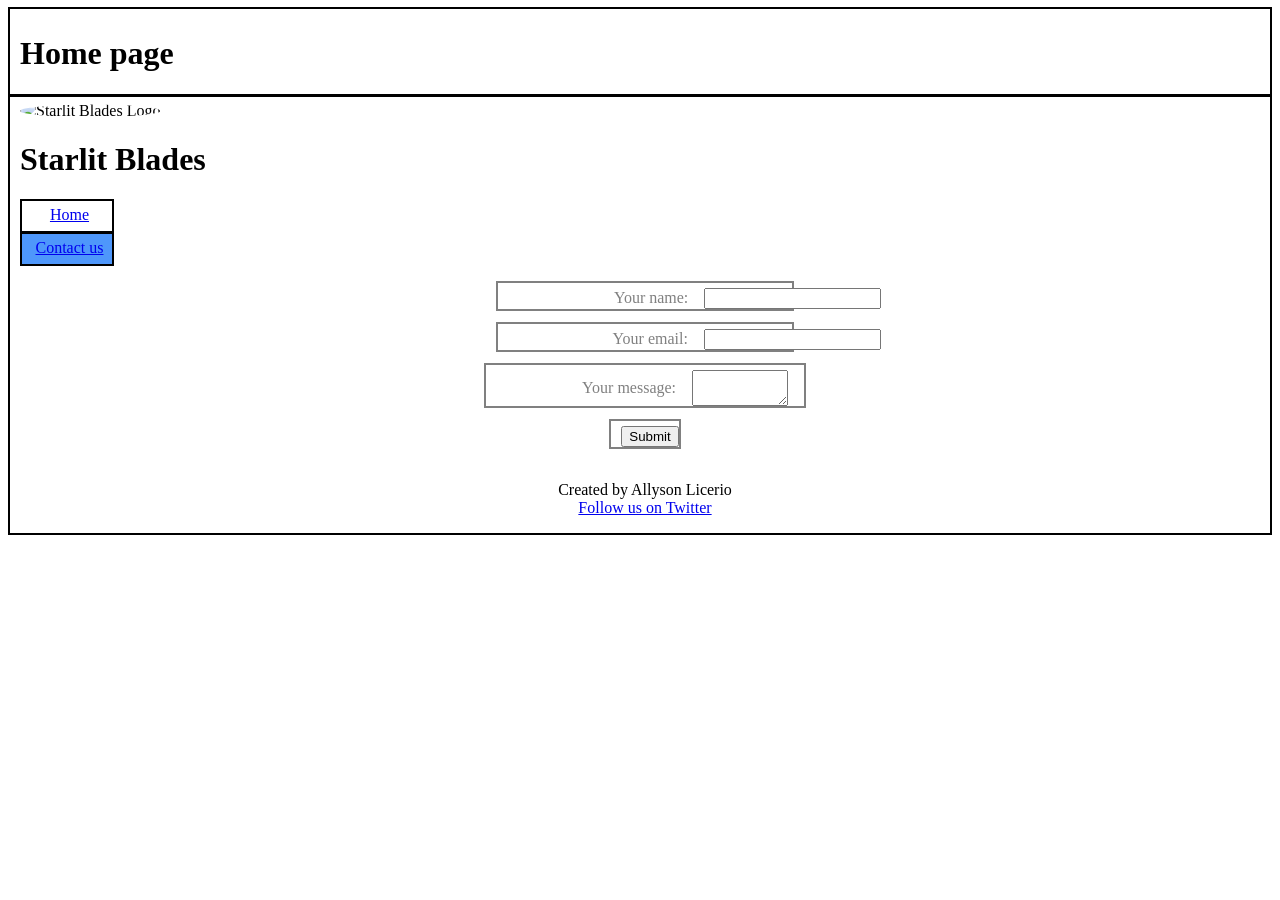
==== contact.html @ 7c6363e6 "circle-border" ====
<!DOCTYPE html>
<html lang="en">
<head>
    <meta charset="UTF-8">
    <meta name="viewport" content="width=device-width, initial-scale=1.0">
    <link rel="stylesheet" href="styles.css">
    <title>Interactive Webpage</title>
</head>
<div class="container">
<body> <!-- Header & home page -->
    <div>
        <h1>Home page</h1> <!--add 3 circles-->
    </div>
        <div class="container"><!--line of separation-->
    <header> <!--logo-->
        <img id="img" src="C:\Users\brend\Desktop\software development\web development\lab\lab5\creating-an-interactive-website\image\star_web_logo.jpg" alt="Starlit Blades Logo" class="logo" style="width: 100px;">
        <h1>Starlit Blades</h1> <!--name of store-->
        <div class="div2 border a:hover">
            <nav> <!--center-->
            <a href="index.html">Home</a><br> <!--navigation to home & contact page-->
        </div>
        <div class="div1 border a:hover">
            <a href="contact.html">Contact us</a><br>
            </nav>
        </div>
    </header>
    <!--contact page content-->
        <main>
            <form class="contact-form"> <!--center-->
                <div class="form-row">
                    <label for="name">Your name:</label>
                    <input type="text" id="name" name="name" required><br>
                </div>
                <div class="form-row">
                    <label for="email">Your email:</label>
                    <input type="email" id="email" name="email" required><br>
                </div>
                <div class="form-row">
                    <label for="message">Your message:</label>
                    <textarea id="message" name="message" required></textarea><br>
                </div>
                    <div>
                    <button type="submit">Submit</button>
                </div>
            </form>
        </main>
    <!--footer section-->
    <footer>
        <p>Created by Allyson Licerio <br>
        <a href="#" target="_blank">Follow us on Twitter</a></p>
    </footer>
        </div>
</body>
</div>
</html>
---- styles.css ----
footer {
    text-align: center;
}

.container {
  display: flex;
  justify-content: center;
  flex-direction: column;
}

.container div {
    border-style: solid;
    border: 2px solid;
    margin-top: -1px;
    padding-top: 5px;
    padding-left: 10px;
}

.div1 {
    text-align: center;
    background-color: rgb(78, 151, 251);
    width: 75px;
    height: 20px;
    padding: 5px;
}

.div2 {
    text-align: center;
    width: 75px;
    height: 20px;
    padding: 5px;
}


.border a:hover {
    background-color: rgb(78, 151, 251);
    color: white;
} 

#img {
    clip-path: ellipse(50% 35%);
}

.circle { 
    height: 20px;
    width: 20px;
    border-radius: 50%;
}

.circle div { /* fix circles */
    display: flex;
    justify-content: flex-end;
}


/* centering form & input rigth */
/* Basic layout */
.contact-form {
    margin: 0 auto;
    padding: 16px;
}

.form-row {
    display: flex;
    align-items: center;      /* vertically center label and input */
    gap: 16px;
    margin-bottom: 12px;
}

/* Left column: labels */
.form-row > label {
    flex: 0 0 180px;          /* fixed label column width */
    text-align: right;        /* align label text to the right edge */
    border: none;
}

form {
    display: flex;
    flex-direction: column;
    align-items: center;
    color: grey;
    margin: 0;
    padding: 0;
}

.form-actions button {
  padding: 10px 16px;
  border: none;
  background: #0a66c2;
  color: #fff;
  border-radius: 4px;
  cursor: pointer;
}
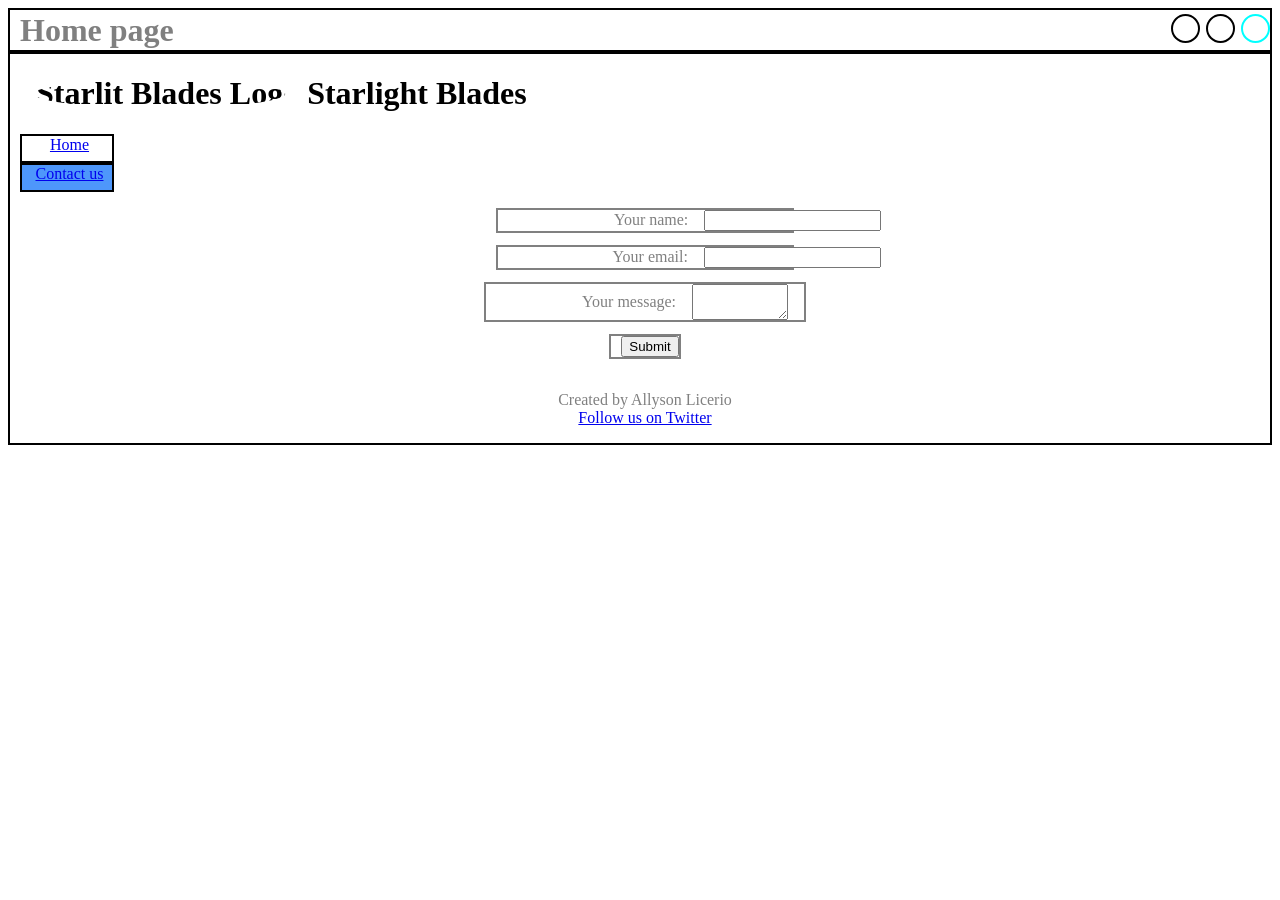
==== commit 3fd867c4: "contact" ====
--- a/contact.html
+++ b/contact.html
@@ -8,13 +8,17 @@
 </head>
 <div class="container">
 <body> <!-- Header & home page -->
-    <div>
-        <h1>Home page</h1> <!--add 3 circles-->
+    <div class="header-top">
+        <h1 class="style-grey">Home page</h1> <!--add 3 circles-->
+        <span class="no-border">
+            <span class="circle"></span>
+            <span class="circle"></span>
+            <span class="circle circle-blue"> </span>
+        </span>
     </div>
         <div class="container"><!--line of separation-->
     <header> <!--logo-->
-        <img id="img" src="C:\Users\brend\Desktop\software development\web development\lab\lab5\creating-an-interactive-website\image\star_web_logo.jpg" alt="Starlit Blades Logo" class="logo" style="width: 100px;">
-        <h1>Starlit Blades</h1> <!--name of store-->
+        <h1><img id="img" src="C:\Users\brend\Desktop\software development\web development\lab\lab5\creating-an-interactive-website\image\star_web_logo.jpg" alt="Starlit Blades Logo" class="logo" style="width: 100px;"> Starlight Blades</h1>
         <div class="div2 border a:hover">
             <nav> <!--center-->
             <a href="index.html">Home</a><br> <!--navigation to home & contact page-->
--- a/styles.css
+++ b/styles.css
@@ -1,18 +1,25 @@
 footer {
     text-align: center;
+    color: grey;
+}
+
+.header-top {
+    display: flex;
+    height: 40px;
+    align-items: center;          /* vertically center header and circles */
+    justify-content: space-between
 }
 
 .container {
-  display: flex;
-  justify-content: center;
-  flex-direction: column;
+    display: flex;
+    justify-content: center;
+    flex-direction: column;
 }
 
 .container div {
     border-style: solid;
     border: 2px solid;
-    margin-top: -1px;
-    padding-top: 5px;
+    padding-top: 0px;
     padding-left: 10px;
 }
 
@@ -38,20 +45,25 @@
 } 
 
 #img {
-    clip-path: ellipse(50% 35%);
+    clip-path: ellipse(45% 38%);
 }
 
-.circle { 
-    height: 20px;
-    width: 20px;
-    border-radius: 50%;
+.no-border {
+    border: none;
 }
 
-.circle div { /* fix circles */
-    display: flex;
-    justify-content: flex-end;
+.circle {
+  height: 25px;
+  width: 25px;
+  border-radius: 50%;
+  display: inline-block;
+  border: 2px solid black;
+  margin-left: 2px;
 }
 
+.circle-blue {
+    border-color: aqua;
+}
 
 /* centering form & input rigth */
 /* Basic layout */
@@ -86,8 +98,9 @@
 .form-actions button {
   padding: 10px 16px;
   border: none;
-  background: #0a66c2;
-  color: #fff;
-  border-radius: 4px;
   cursor: pointer;
 }
+
+.style-grey {
+    color: grey;
+}
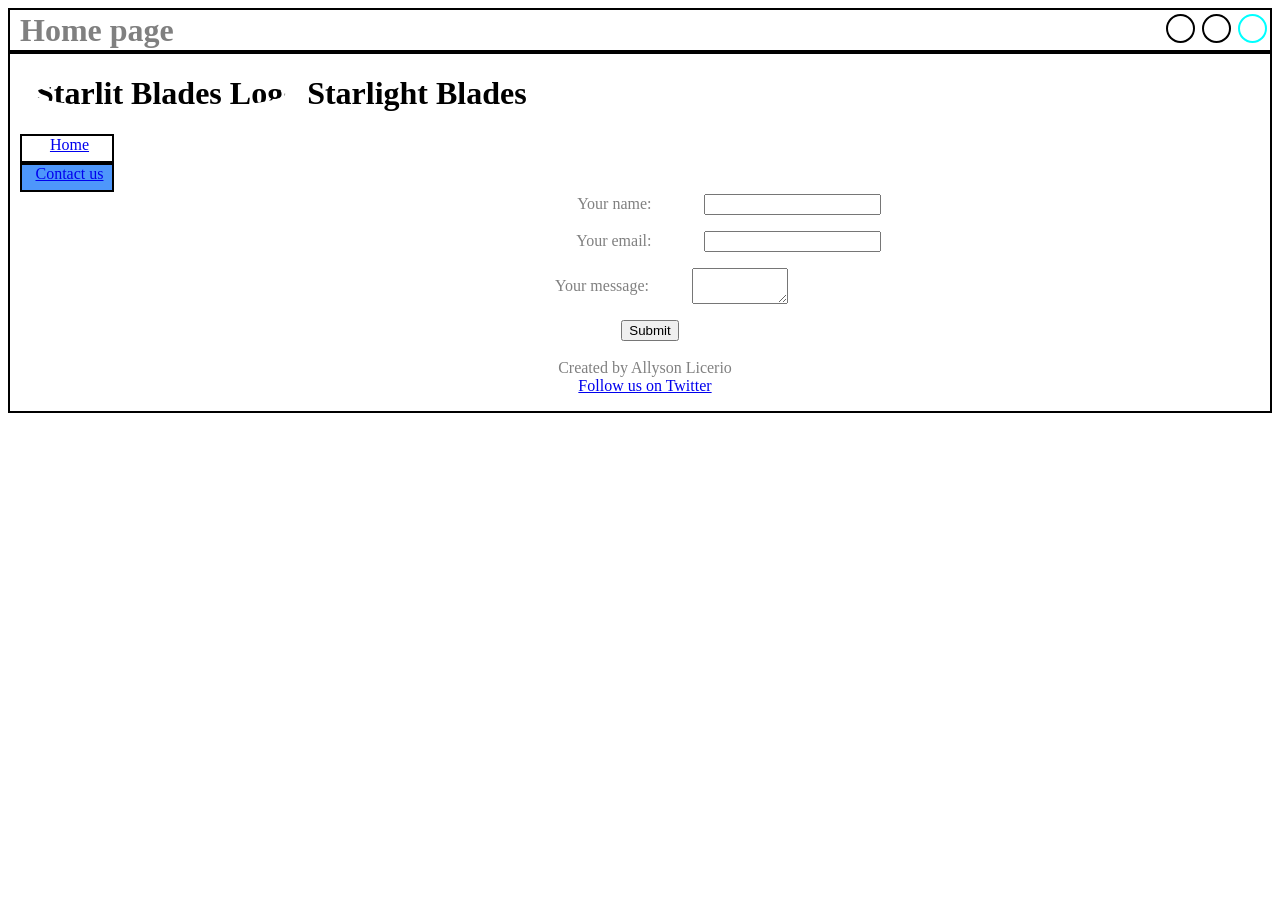
==== commit 3d61e177: "styles" ====
--- a/contact.html
+++ b/contact.html
@@ -30,12 +30,13 @@
     </header>
     <!--contact page content-->
         <main>
+            <form class="no-border">
             <form class="contact-form"> <!--center-->
                 <div class="form-row">
                     <label for="name">Your name:</label>
                     <input type="text" id="name" name="name" required><br>
                 </div>
-                <div class="form-row">
+                <div class="form-row border">
                     <label for="email">Your email:</label>
                     <input type="email" id="email" name="email" required><br>
                 </div>
@@ -47,6 +48,7 @@
                     <button type="submit">Submit</button>
                 </div>
             </form>
+            </form>
         </main>
     <!--footer section-->
     <footer>
--- a/styles.css
+++ b/styles.css
@@ -6,7 +6,7 @@
 .header-top {
     display: flex;
     height: 40px;
-    align-items: center;          /* vertically center header and circles */
+    align-items: center;         /* vertically center header and circles */
     justify-content: space-between
 }
 
@@ -52,21 +52,20 @@
     border: none;
 }
 
+
 .circle {
   height: 25px;
   width: 25px;
   border-radius: 50%;
   display: inline-block;
   border: 2px solid black;
-  margin-left: 2px;
+  margin-right: 3px;
 }
 
 .circle-blue {
     border-color: aqua;
 }
 
-/* centering form & input rigth */
-/* Basic layout */
 .contact-form {
     margin: 0 auto;
     padding: 16px;
@@ -74,33 +73,27 @@
 
 .form-row {
     display: flex;
-    align-items: center;      /* vertically center label and input */
-    gap: 16px;
+    align-items: center;    
     margin-bottom: 12px;
 }
 
-/* Left column: labels */
 .form-row > label {
-    flex: 0 0 180px;          /* fixed label column width */
-    text-align: right;        /* align label text to the right edge */
-    border: none;
+    flex: 0 0 180px;          
+    text-align: center;
+    color: grey;     
 }
 
 form {
     display: flex;
     flex-direction: column;
     align-items: center;
-    color: grey;
-    margin: 0;
-    padding: 0;
+    color: white;
 }
 
 .form-actions button {
-  padding: 10px 16px;
-  border: none;
   cursor: pointer;
 }
 
 .style-grey {
     color: grey;
-}+}
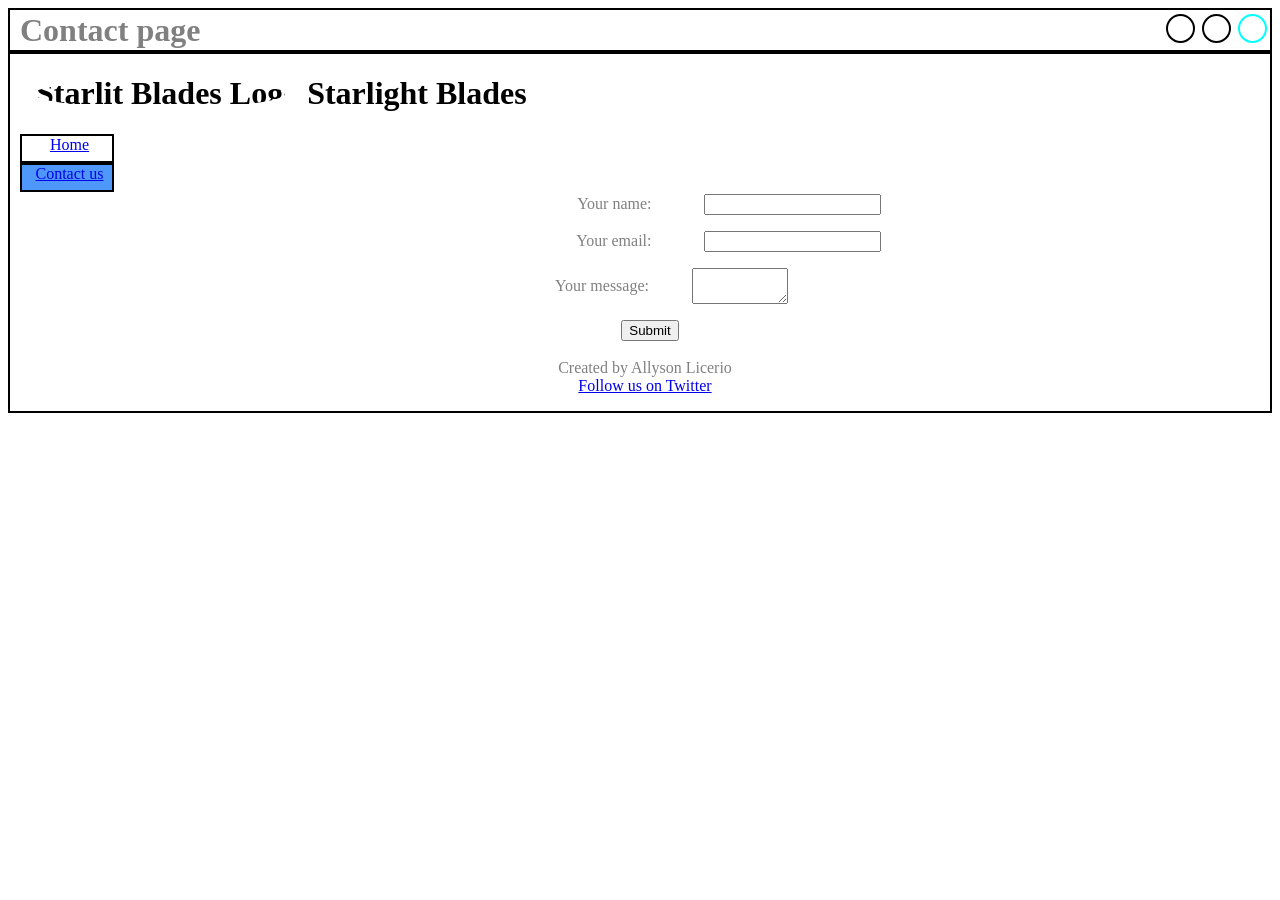
==== commit f2dfe8c4: "edits" ====
--- a/contact.html
+++ b/contact.html
@@ -3,13 +3,13 @@
 <head>
     <meta charset="UTF-8">
     <meta name="viewport" content="width=device-width, initial-scale=1.0">
-    <link rel="stylesheet" href="styles.css">
+    <link rel="stylesheet" href="styles/styles.css">
     <title>Interactive Webpage</title>
 </head>
 <div class="container">
 <body> <!-- Header & home page -->
     <div class="header-top">
-        <h1 class="style-grey">Home page</h1> <!--add 3 circles-->
+        <h1 class="style-grey">Contact page</h1> <!--add 3 circles-->
         <span class="no-border">
             <span class="circle"></span>
             <span class="circle"></span>
--- a/styles/styles.css
+++ b/styles/styles.css
@@ -0,0 +1,99 @@
+footer {
+    text-align: center;
+    color: grey;
+}
+
+.header-top {
+    display: flex;
+    height: 40px;
+    align-items: center;         /* vertically center header and circles */
+    justify-content: space-between
+}
+
+.container {
+    display: flex;
+    justify-content: center;
+    flex-direction: column;
+}
+
+.container div {
+    border-style: solid;
+    border: 2px solid;
+    padding-top: 0px;
+    padding-left: 10px;
+}
+
+.div1 {
+    text-align: center;
+    background-color: rgb(78, 151, 251);
+    width: 75px;
+    height: 20px;
+    padding: 5px;
+}
+
+.div2 {
+    text-align: center;
+    width: 75px;
+    height: 20px;
+    padding: 5px;
+}
+
+
+.border a:hover {
+    background-color: rgb(78, 151, 251);
+    color: white;
+} 
+
+#img {
+    clip-path: ellipse(45% 38%);
+}
+
+.no-border {
+    border: none;
+}
+
+
+.circle {
+  height: 25px;
+  width: 25px;
+  border-radius: 50%;
+  display: inline-block;
+  border: 2px solid black;
+  margin-right: 3px;
+}
+
+.circle-blue {
+    border-color: aqua;
+}
+
+.contact-form {
+    margin: 0 auto;
+    padding: 16px;
+}
+
+.form-row {
+    display: flex;
+    align-items: center;    
+    margin-bottom: 12px;
+}
+
+.form-row > label {
+    flex: 0 0 180px;          
+    text-align: center;
+    color: grey;     
+}
+
+form {
+    display: flex;
+    flex-direction: column;
+    align-items: center;
+    color: white;
+}
+
+.form-actions button {
+  cursor: pointer;
+}
+
+.style-grey {
+    color: grey;
+}
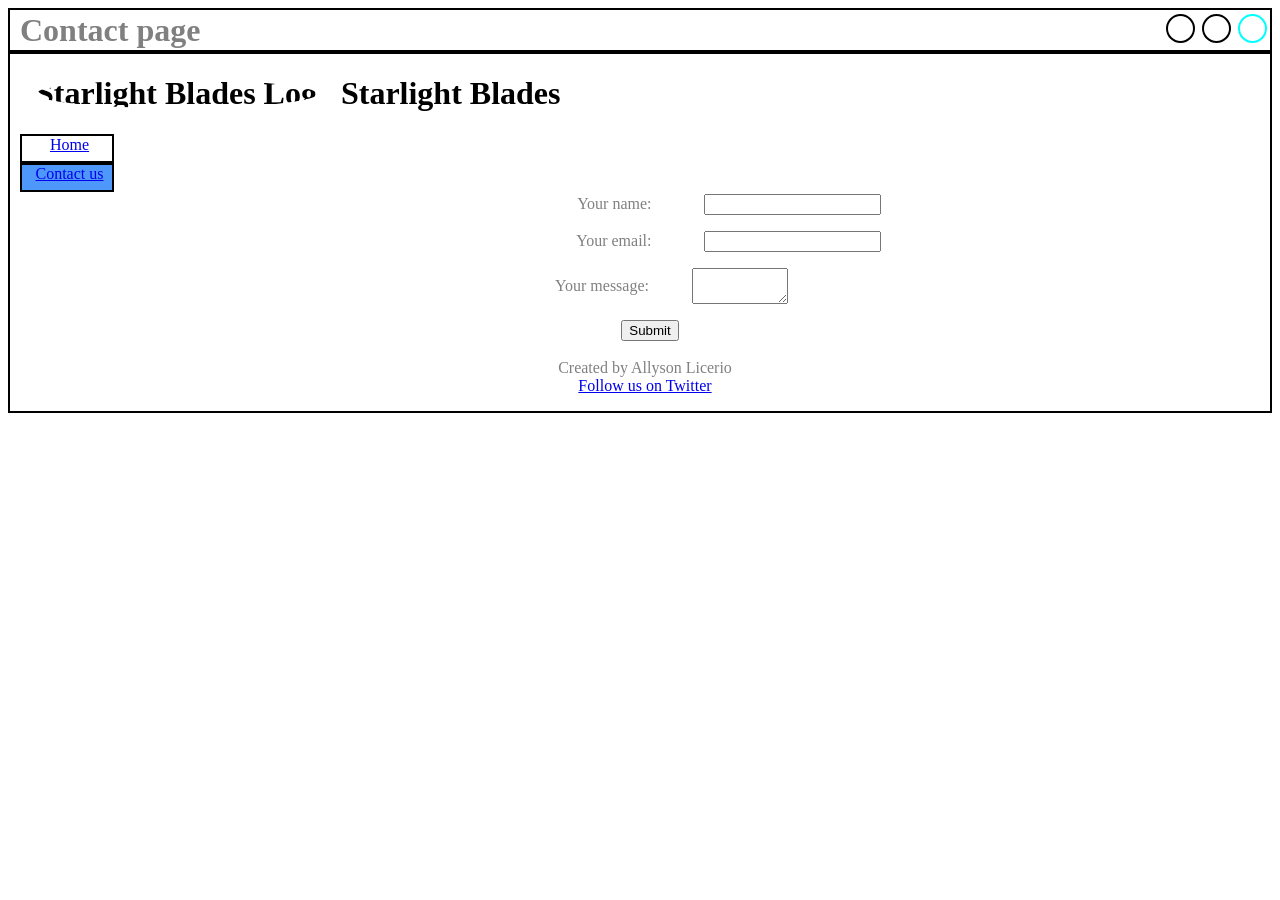
==== commit 997395a5: "src" ====
--- a/contact.html
+++ b/contact.html
@@ -7,31 +7,28 @@
     <title>Interactive Webpage</title>
 </head>
 <div class="container">
-<body> <!-- Header & home page -->
+<body>
     <div class="header-top">
-        <h1 class="style-grey">Contact page</h1> <!--add 3 circles-->
+        <h1 class="style-grey">Contact page</h1>
         <span class="no-border">
             <span class="circle"></span>
             <span class="circle"></span>
             <span class="circle circle-blue"> </span>
         </span>
     </div>
-        <div class="container"><!--line of separation-->
-    <header> <!--logo-->
-        <h1><img id="img" src="C:\Users\brend\Desktop\software development\web development\lab\lab5\creating-an-interactive-website\image\star_web_logo.jpg" alt="Starlit Blades Logo" class="logo" style="width: 100px;"> Starlight Blades</h1>
+        <div class="container">
+    <header>
+        <h1><img id="img" src="star_web_logo.jpg" alt="Starlight Blades Logo" class="logo" style="width: 100px;"> Starlight Blades</h1>
         <div class="div2 border a:hover">
-            <nav> <!--center-->
-            <a href="index.html">Home</a><br> <!--navigation to home & contact page-->
+            <a href="index.html">Home</a><br>
         </div>
         <div class="div1 border a:hover">
             <a href="contact.html">Contact us</a><br>
-            </nav>
         </div>
     </header>
-    <!--contact page content-->
         <main>
             <form class="no-border">
-            <form class="contact-form"> <!--center-->
+            <form class="contact-form">
                 <div class="form-row">
                     <label for="name">Your name:</label>
                     <input type="text" id="name" name="name" required><br>
@@ -50,7 +47,6 @@
             </form>
             </form>
         </main>
-    <!--footer section-->
     <footer>
         <p>Created by Allyson Licerio <br>
         <a href="#" target="_blank">Follow us on Twitter</a></p>
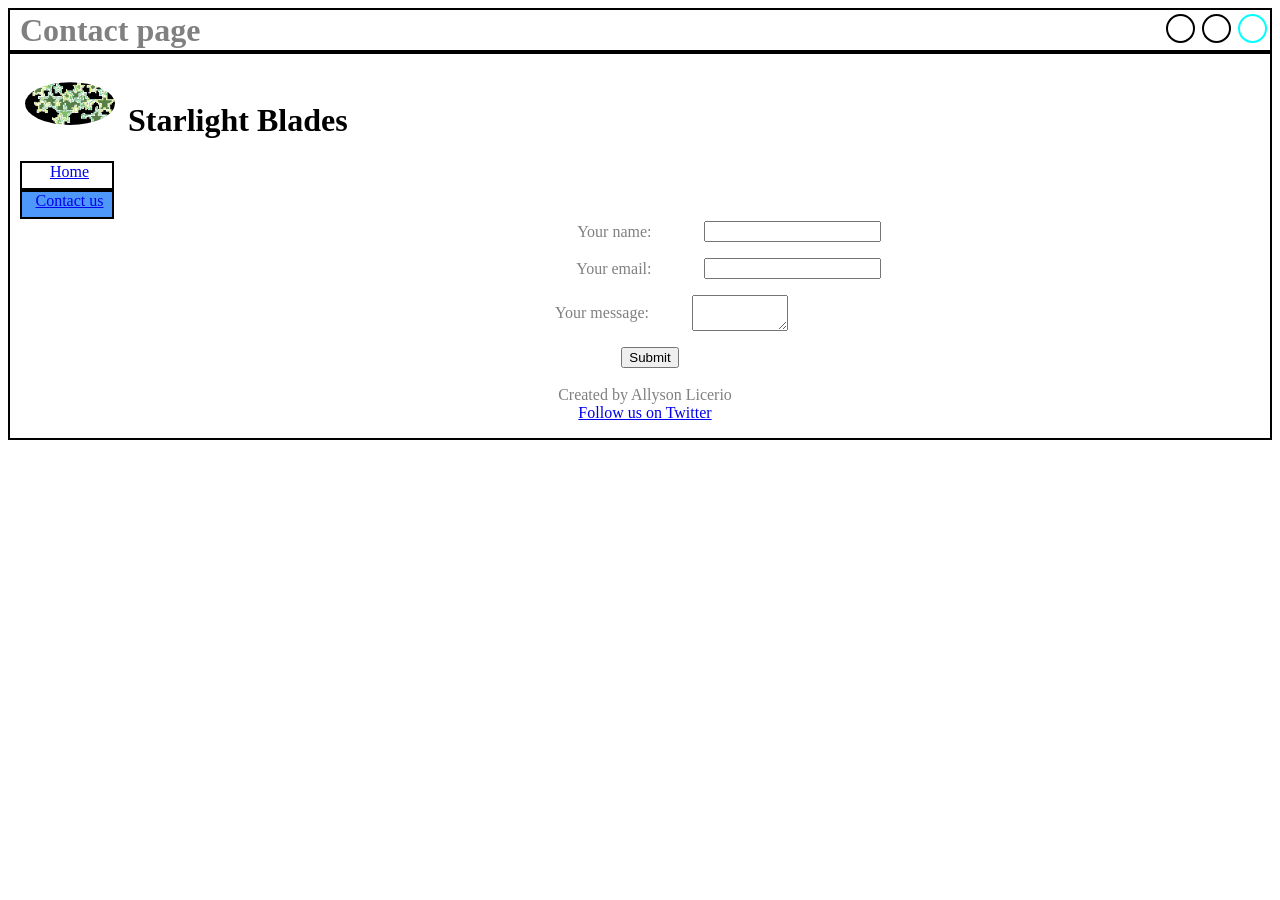
==== commit 5e072411: "img src" ====
--- a/contact.html
+++ b/contact.html
@@ -18,7 +18,7 @@
     </div>
         <div class="container">
     <header>
-        <h1><img id="img" src="star_web_logo.jpg" alt="Starlight Blades Logo" class="logo" style="width: 100px;"> Starlight Blades</h1>
+        <h1><img id="img" src="image/star_web_logo.jpg" alt="Starlight Blades Logo" class="logo" style="width: 100px;"> Starlight Blades</h1>
         <div class="div2 border a:hover">
             <a href="index.html">Home</a><br>
         </div>
